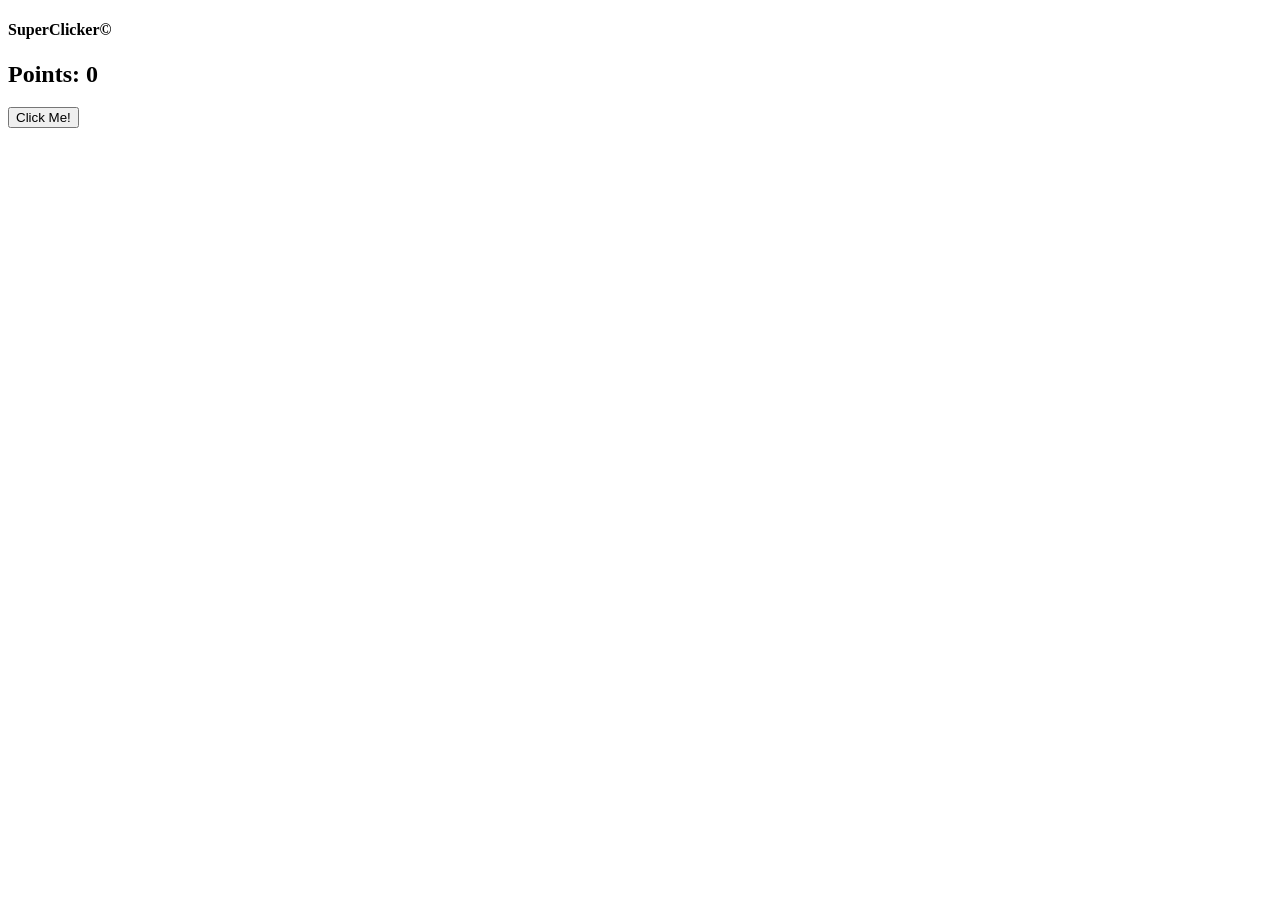
==== game/index.html @ 727764a0 "Add initial HTML structure for SuperClicker game" ====
<!DOCTYPE html>
<html>
<head>
    <link rel="icon" type="image/png" href="https://uploads.onecompiler.io/457druwjf/457drwd44/SC.png">
    <title>SuperClicker</title>

    <link rel="stylesheet" href="style.css">
    <script src="app.js" defer></script>
</head>
<body>

    <h4>SuperClicker©</h4>
    <h2>Points: <span id="score">0</span></h2>
    <button onclick="PointsButton()">Click Me!</button>

</body>
</html>
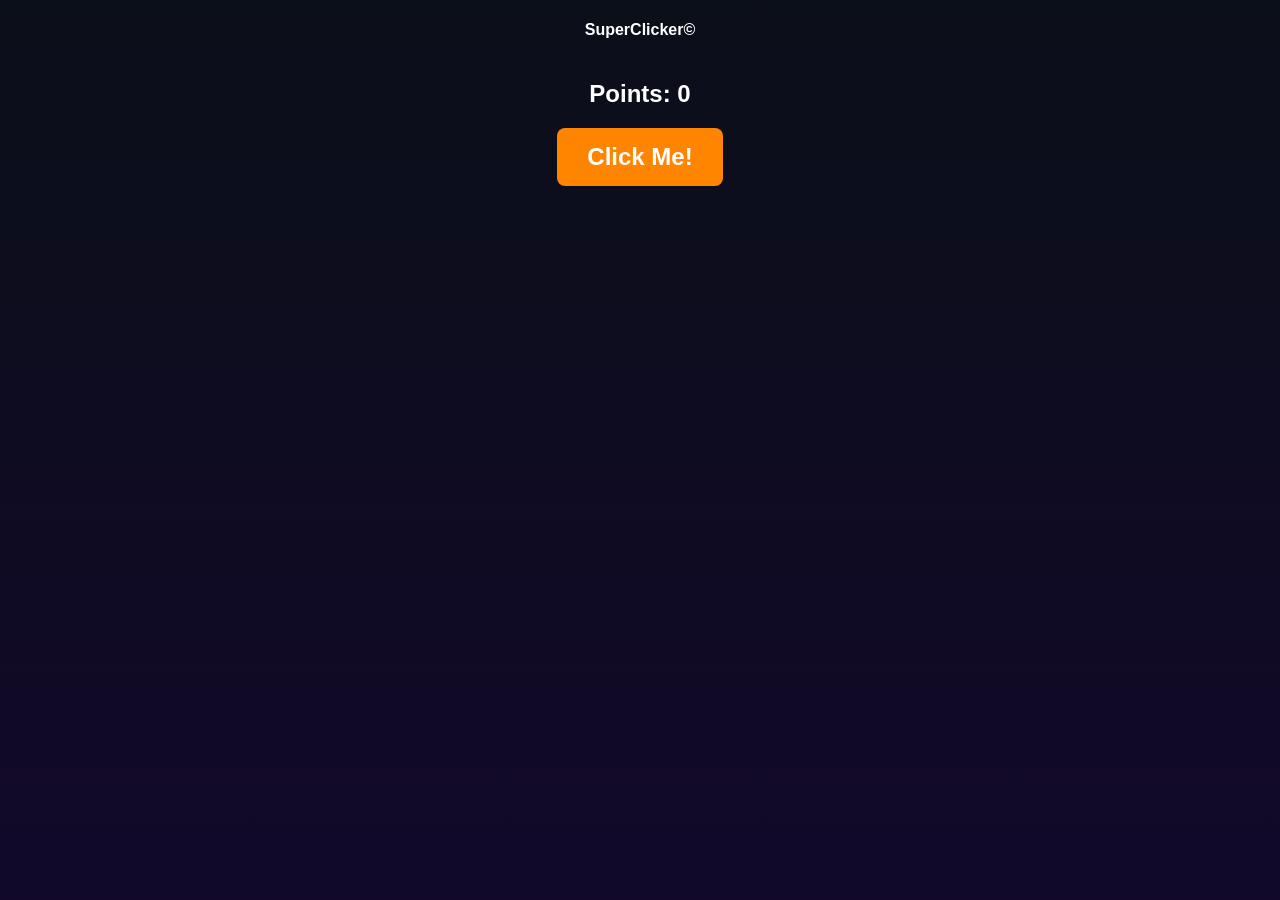
==== commit de08fda9: "Change stylesheet link to style.css" ====
--- a/game/style.css
+++ b/game/style.css
@@ -0,0 +1,27 @@
+body {
+    /* Flex Container */
+    display: flex;
+    flex-direction: column;
+    align-items: center;
+    /* Flex Container */
+
+    
+    height: 100vh;
+    margin: 0;
+    
+    background: linear-gradient(to bottom, #0b0f19, #12092a);
+    color: #ffffff;
+    font-family: 'Poppins', sans-serif;
+}
+
+
+button {
+    font-size: 24px;
+    padding: 15px 30px;
+    font-weight: bold;
+    cursor: pointer;
+    border-radius: 8px;
+    border: none;
+    background-color: #ff8400;
+    color: white;
+}
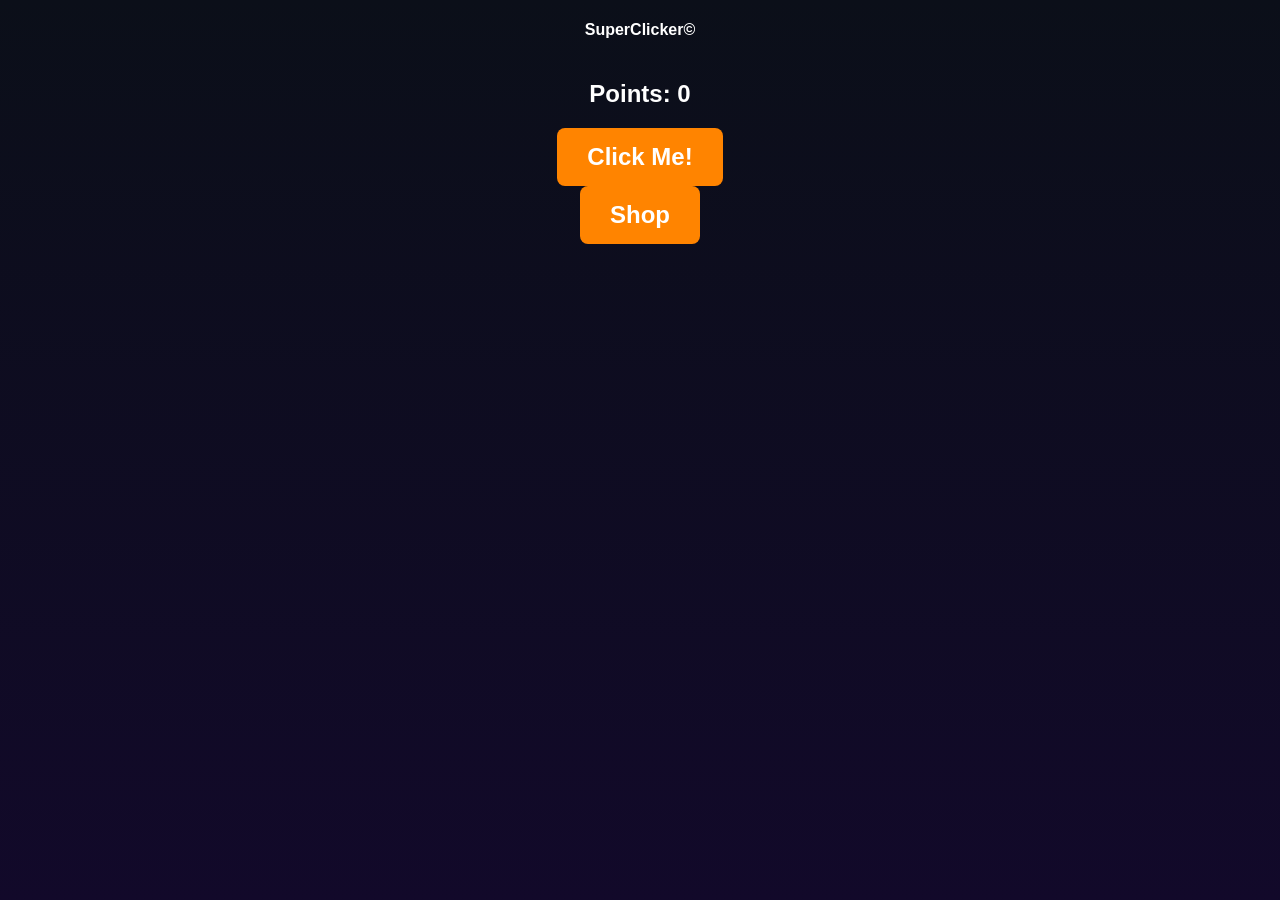
==== commit b06aa917: "Add Shop button to game interface" ====
--- a/game/index.html
+++ b/game/index.html
@@ -13,5 +13,9 @@
     <h2>Points: <span id="score">0</span></h2>
     <button onclick="PointsButton()">Click Me!</button>
 
+
+    <button onclick="ShopButton()">Shop</button>
+
+
 </body>
 </html>
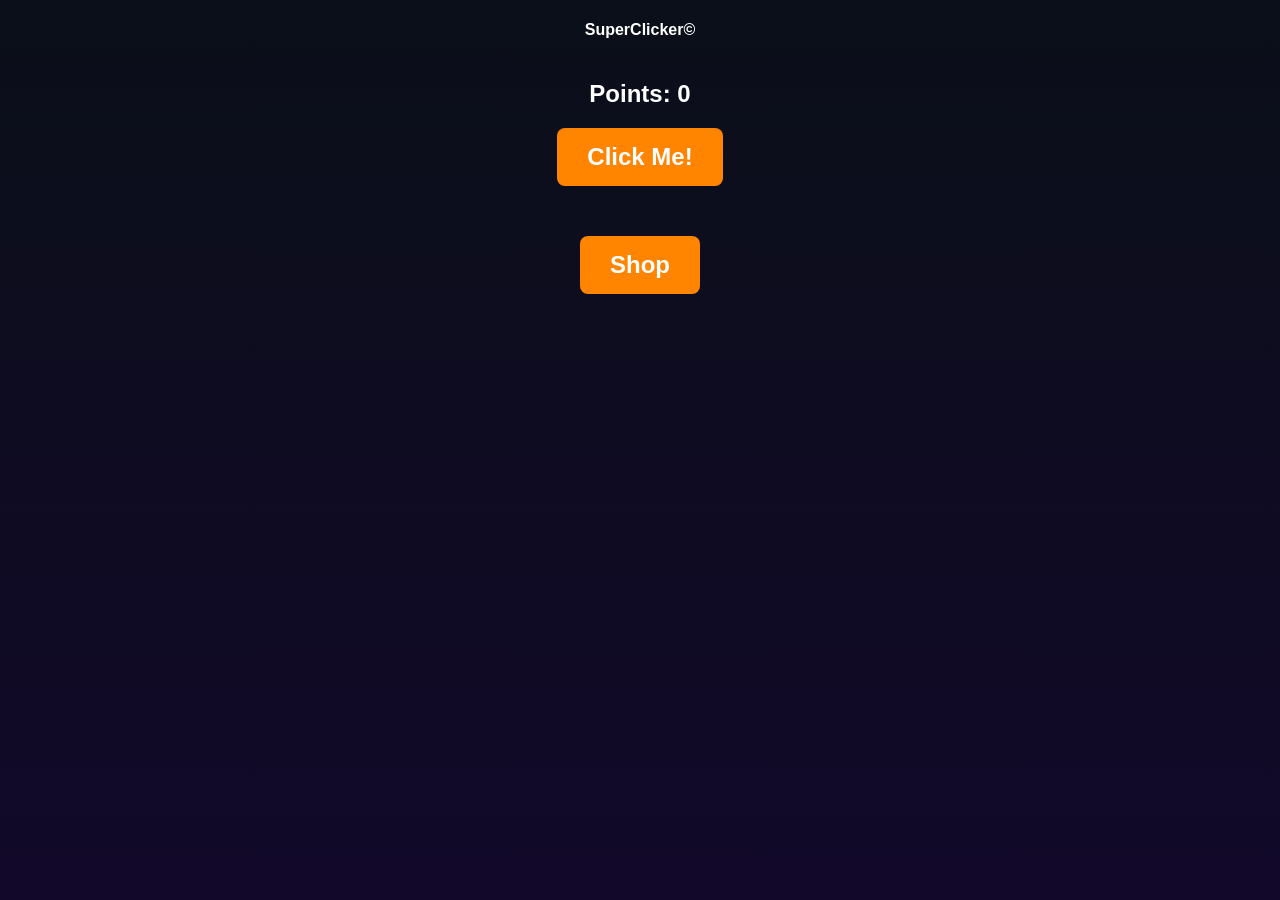
==== commit aafe5240: "Add viewport meta tag for responsive design" ====
--- a/game/index.html
+++ b/game/index.html
@@ -1,6 +1,7 @@
 <!DOCTYPE html>
 <html>
 <head>
+    <meta name="viewport" content="width=device-width, initial-scale=1.0">
     <link rel="icon" type="image/png" href="https://uploads.onecompiler.io/457druwjf/457drwd44/SC.png">
     <title>SuperClicker</title>
 
--- a/game/style.css
+++ b/game/style.css
@@ -24,4 +24,5 @@
     border: none;
     background-color: #ff8400;
     color: white;
+    margin-bottom: 50px;
 }
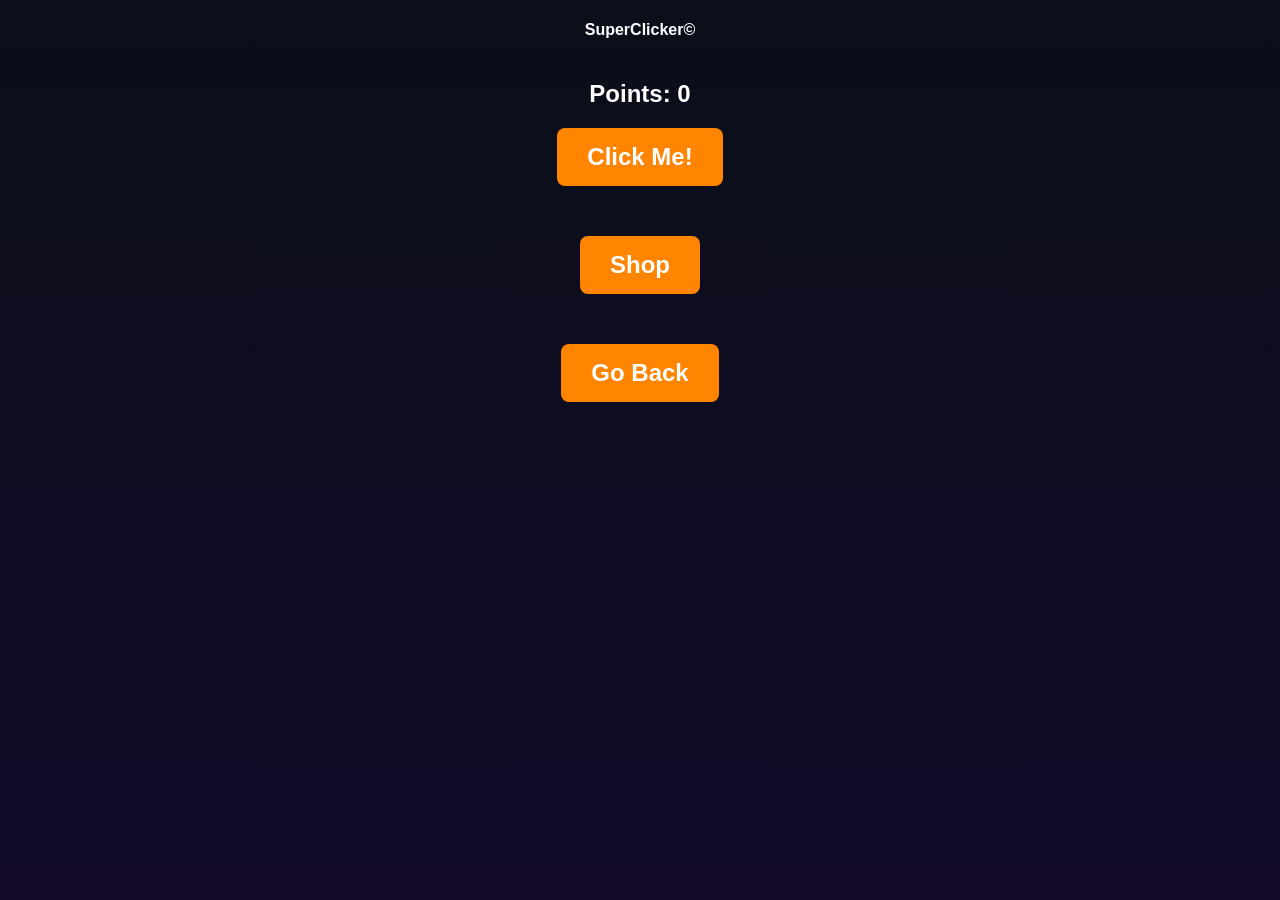
==== commit c7bcd943: "Update index.html" ====
--- a/game/index.html
+++ b/game/index.html
@@ -13,9 +13,9 @@
     <h4>SuperClicker©</h4>
     <h2>Points: <span id="score">0</span></h2>
     <button onclick="PointsButton()">Click Me!</button>
-
-
+    
     <button onclick="ShopButton()">Shop</button>
+    <button onclick="BackButton()">Go Back</button>
 
 
 </body>
